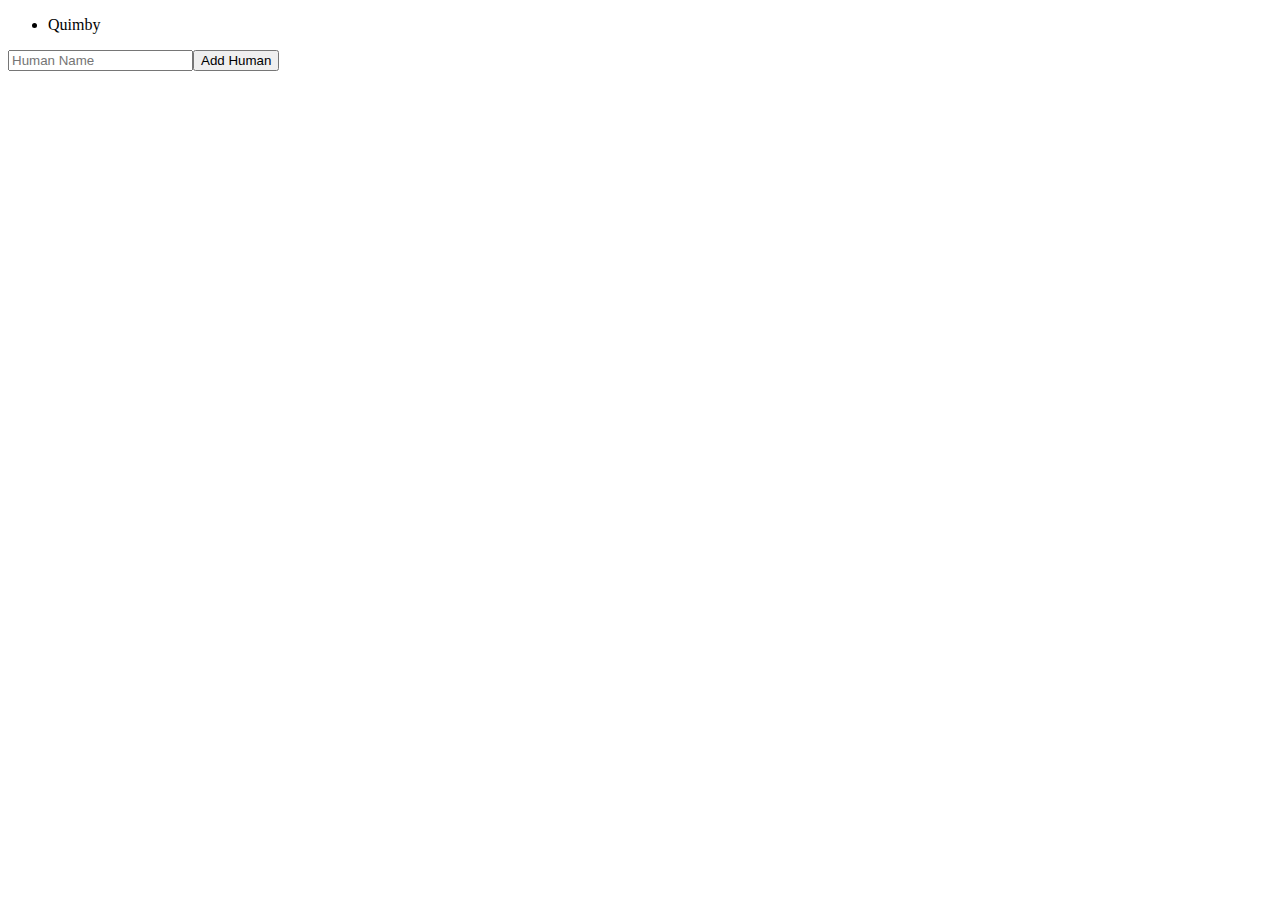
==== 19.3/jQuery/exer.html @ 33376cef "19.3 mid day" ====
<!DOCTYPE html>
<html>
<head>
    <link rel="stylesheet" type="text/css" media="screen" href="exer.css">
</head>
<body>
    <ul>
        <li>Quimby</li>
    </ul>
    <script src="https://code.jquery.com/jquery-3.3.1.js" crossorigin="anonymous"></script>
    <script src="exer.js"></script>
</body>
</html>
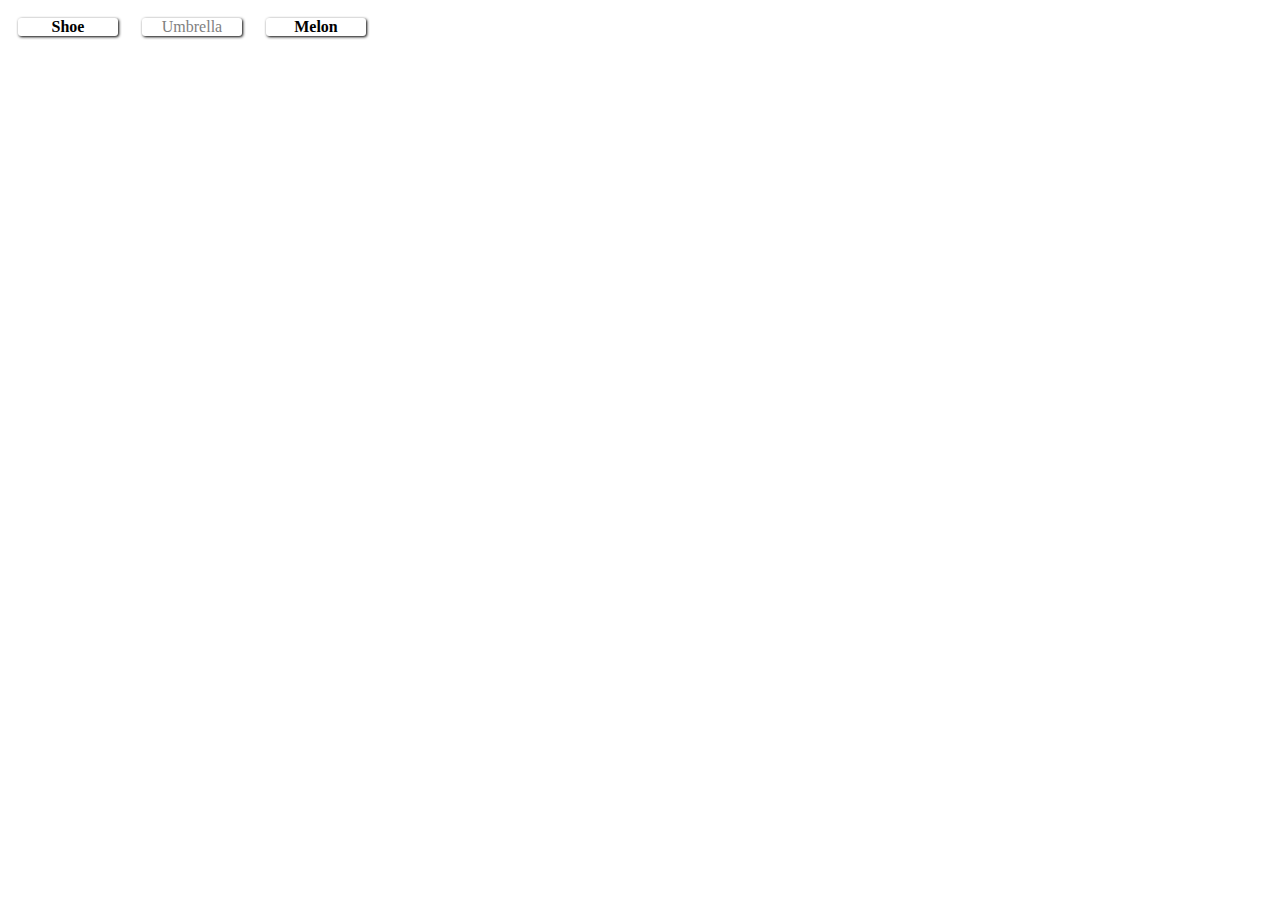
==== commit 7e497874: "19.3 end day jquery" ====
--- a/19.3/jQuery/exer.html
+++ b/19.3/jQuery/exer.html
@@ -1,13 +1,21 @@
 <!DOCTYPE html>
 <html>
+
 <head>
     <link rel="stylesheet" type="text/css" media="screen" href="exer.css">
 </head>
+
 <body>
-    <ul>
-        <li>Quimby</li>
-    </ul>
+    <div id="items">
+        <div class="item" data-instock=true>Shoe</div>
+        <div class="item" data-instock=false>Umbrella</div>
+        <div class="item" data-instock=true>Melon</div>
+    </div>
+    <div id="cart"></div>
+    <div id="basket"></div>
+
     <script src="https://code.jquery.com/jquery-3.3.1.js" crossorigin="anonymous"></script>
     <script src="exer.js"></script>
 </body>
+
 </html>--- a/19.3/jQuery/exer.css
+++ b/19.3/jQuery/exer.css
@@ -0,0 +1,41 @@
+.box{
+    width: 70px;
+    height: 70px;
+    margin: 10px;
+    background-color: #8e44ad;
+    display: inline-block;
+  }
+  .item{
+    width: 100px;
+    margin: 10px;
+    box-shadow: 1px 1px 3px black;
+    border-radius: 3px;
+    display: inline-block;
+    text-align:center;
+    font-weight: bold;
+    user-select: none;
+    cursor:pointer;
+  }
+  
+  [data-instock="false"]{
+    color: gray;
+    font-weight: normal;
+  }
+  #cart{
+    margin: 10px;
+  }
+  .brown{
+    color: brown
+  }
+  
+  .green{
+    color: green
+  }
+  
+  .orange{
+    color: orange
+  }
+  
+  .yellow{
+    color: yellow
+  }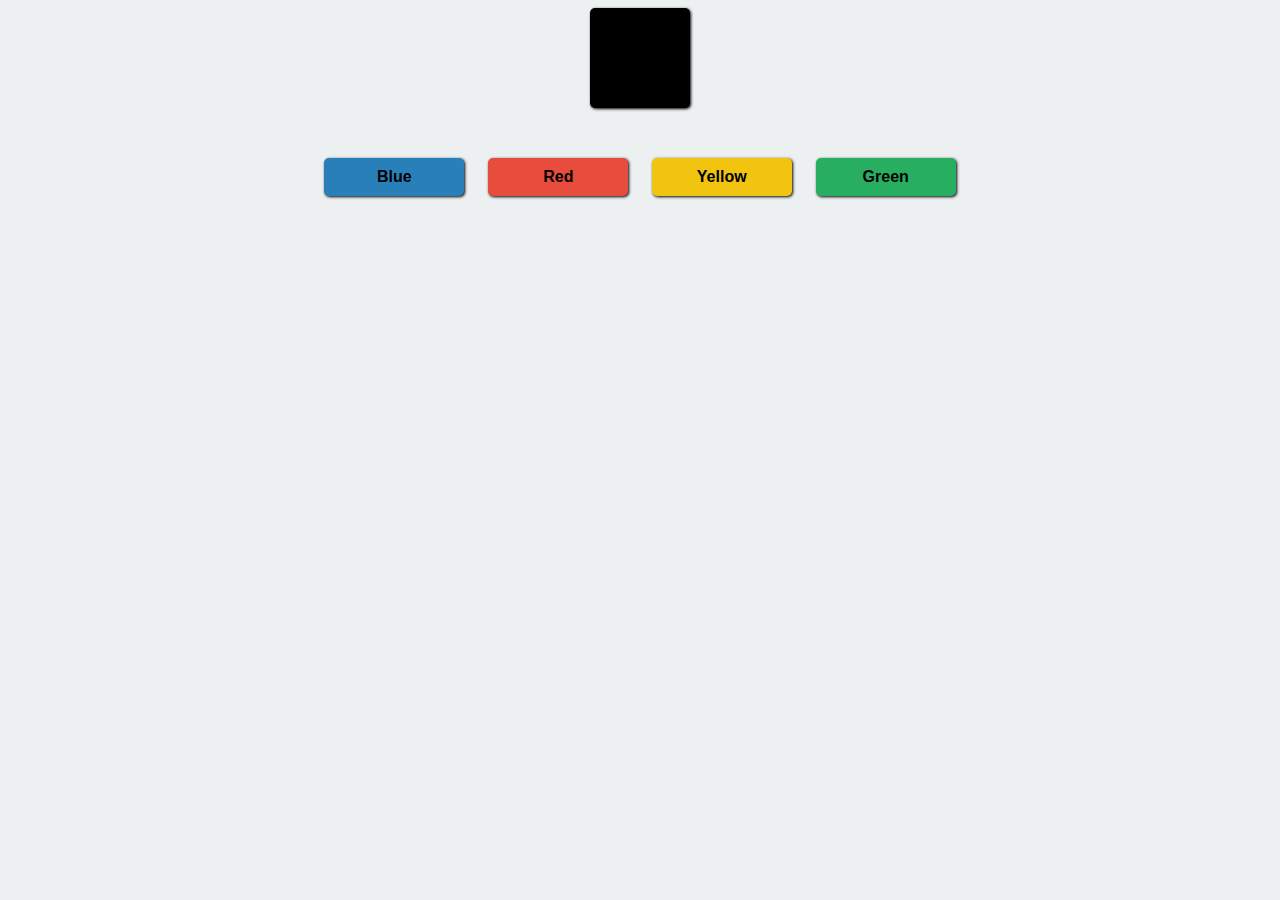
==== commit 4439e35e: "20.3 mid day finished DOM Traversal practice & yesterday extensions(jQuery)" ====
--- a/19.3/jQuery/exer.html
+++ b/19.3/jQuery/exer.html
@@ -6,13 +6,23 @@
 </head>
 
 <body>
-    <div id="items">
+    <!-- <div id="items">
         <div class="item" data-instock=true>Shoe</div>
         <div class="item" data-instock=false>Umbrella</div>
         <div class="item" data-instock=true>Melon</div>
     </div>
     <div id="cart"></div>
-    <div id="basket"></div>
+    <div id="basket"></div> -->
+
+
+    <div class="box"></div>
+    <div id="colors">
+        <span data-color="#2980b9">Blue</span>
+        <span data-color=#e74c3c>Red</span>
+        <span data-color=#f1c40f>Yellow</span>
+        <span data-color=#27ae60>Green</span>
+    </div>
+
 
     <script src="https://code.jquery.com/jquery-3.3.1.js" crossorigin="anonymous"></script>
     <script src="exer.js"></script>
--- a/19.3/jQuery/exer.css
+++ b/19.3/jQuery/exer.css
@@ -1,4 +1,4 @@
-.box{
+/* .box{
     width: 70px;
     height: 70px;
     margin: 10px;
@@ -38,4 +38,35 @@
   
   .yellow{
     color: yellow
-  }+  } */
+
+
+  body{
+    background: #ecf0f1;
+}
+
+.box{
+    width: 100px;
+    height: 100px;
+    border-radius: 5px;
+    box-shadow: 1px 1px 3px black;
+    background-color: black;
+    margin: 0 auto;
+}
+
+#colors{
+    margin-top: 40px;
+    text-align: center;
+}
+
+.picker{
+    padding: 10px;
+    margin: 10px;
+    width: 120px;
+    border-radius: 5px;
+    font-family: 'Source Sans Pro', sans-serif; /*You'll have to import this from Google Fonts*/
+    box-shadow: 1px 1px 3px black;
+    display: inline-block;
+    font-weight: bold;
+    cursor: pointer;
+}